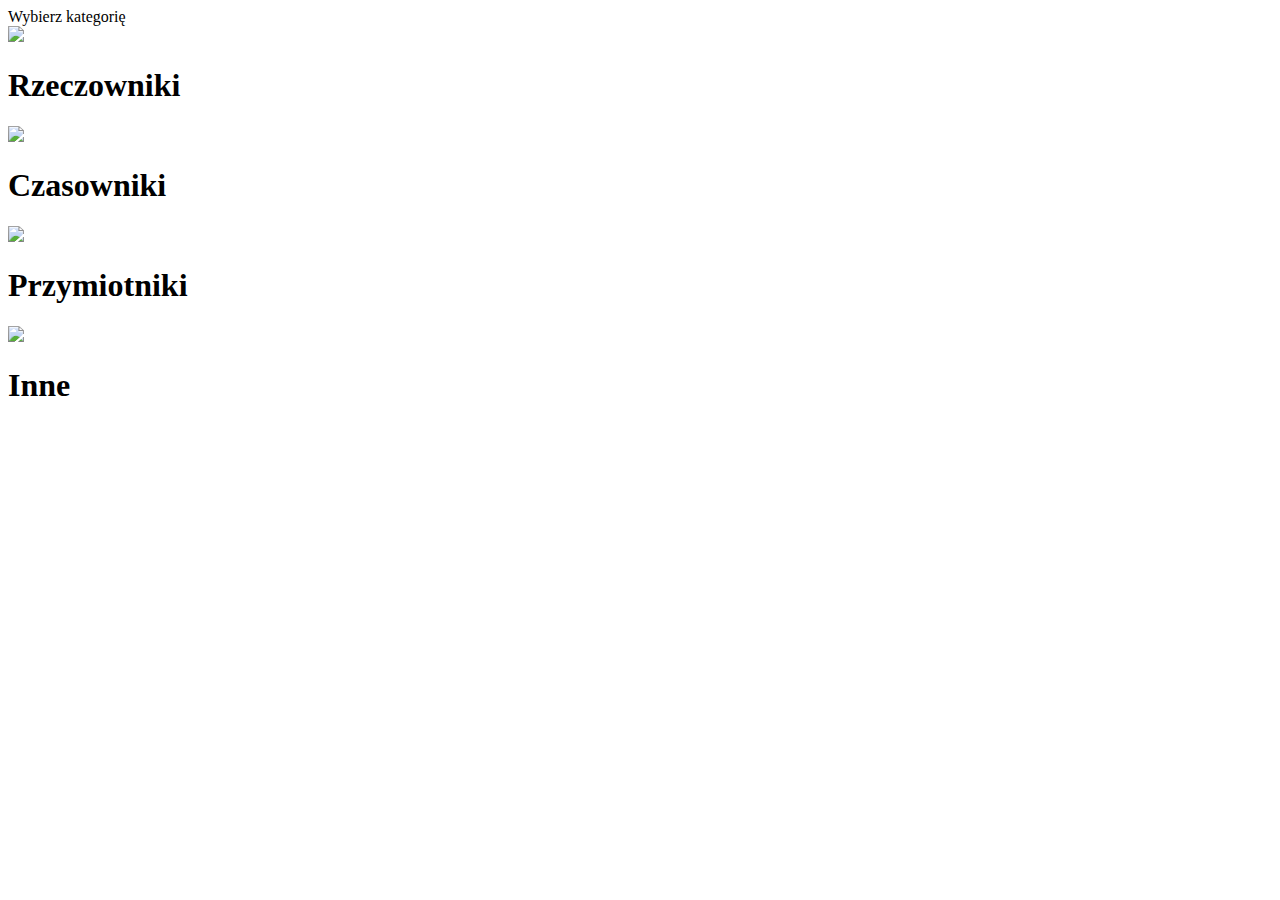
==== src/main/resources/templates/index.html @ 12195242 "Configuration, registration, validation, login, display words" ====
<!DOCTYPE html>
<html xmlns:th="http://www.thymeleaf.org"
	xmlns:xsi="http://www.w3.org/2001/XMLSchema-instance"
	xsi:schemaLocation="http://www.thymeleaf.org ">
<head>
<meta charset="UTF-8">
<title>Learnish</title>
<link rel="stylesheet" type="text/css" href="/resources/css/style.css">
<link
	href="https://fonts.googleapis.com/css2?family=Comfortaa:wght@300&display=swap"
	rel="stylesheet">
</head>

<body>
	<div class="side">Wybierz kategorię</div>
	<div id="container">
		<div id="nounsBox" onclick="window.location.href='/words/NOUNS'">
			<img id="nounsImg" src="/resources/images/nouns.png">
			<h1>Rzeczowniki</h1>
			<h2 th:text="'0/' + ${nouns}"></h2>
		</div>
		<div id="verbsBox" onclick="window.location.href='/words/VERBS'">
			<img id="verbsImg" src="/resources/images/verbs.png">
			<h1>Czasowniki</h1>
			<h2 th:text="'0/' + ${verbs}"></h2>
		</div>
		<div id="adjectivesBox" onclick="window.location.href='/words/ADJECTIVES'">
			<img id="adjectivesImg" src="/resources/images/adjectives.png">
			<h1>Przymiotniki</h1>
			<h2 th:text="'0/' + ${adjectives}"></h2>
		</div>
		<div id="othersBox" onclick="window.location.href='/words/OTHERS'">
			<img id="othersImg" src="/resources/images/others.png">
			<h1>Inne</h1>
			<h2 th:text="'0/' + ${others}"></h2>
		</div>
	</div>
	<div class="side" id="foot"><span th:text="'Ogólny postęp: 0/' + ${nouns + verbs + adjectives + others}"></span></div>
</body>

</html>
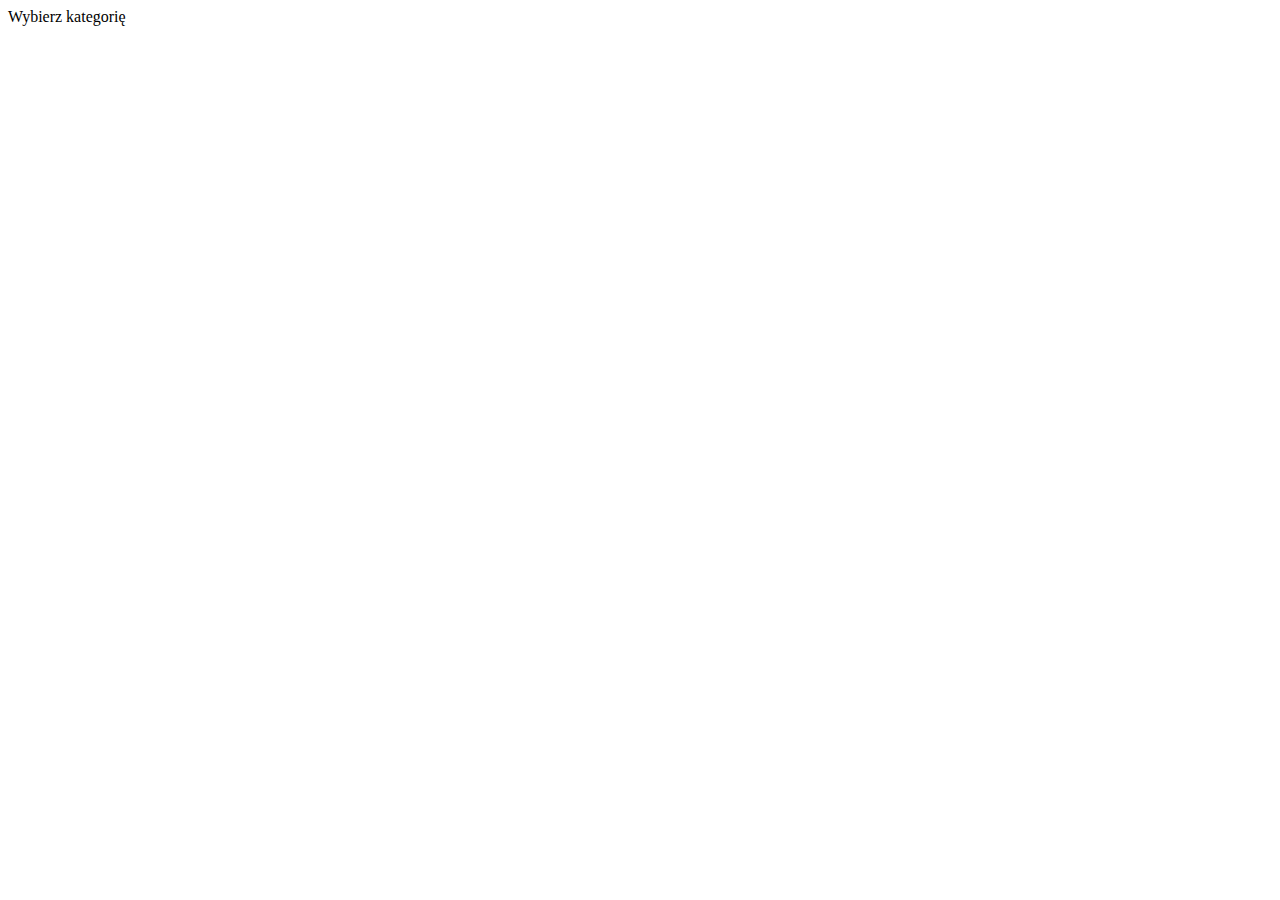
==== commit 775e215f: "display progress" ====
--- a/src/main/resources/templates/index.html
+++ b/src/main/resources/templates/index.html
@@ -9,33 +9,42 @@
 <link
 	href="https://fonts.googleapis.com/css2?family=Comfortaa:wght@300&display=swap"
 	rel="stylesheet">
+	
+<script th:inline="javascript">
+var progressList = [[${listOfProgress}]];
+var sumWords = 0;
+var sumSavedWords = 0;
+
+window.onload = function() {
+	progressList.forEach(countWords);
+	document.getElementById("progress").innerHTML = 'Ogólny postęp : ' + sumSavedWords + '/' + sumWords;
+};
+
+
+function countWords(item) {
+	sumWords += item.numberOfWords;
+	sumSavedWords += item.numberOfSavedWords;
+}
+
+
+</script>	
+
 </head>
 
 <body>
 	<div class="side">Wybierz kategorię</div>
 	<div id="container">
-		<div id="nounsBox" onclick="window.location.href='/words/NOUNS'">
-			<img id="nounsImg" src="/resources/images/nouns.png">
-			<h1>Rzeczowniki</h1>
-			<h2 th:text="'0/' + ${nouns}"></h2>
-		</div>
-		<div id="verbsBox" onclick="window.location.href='/words/VERBS'">
-			<img id="verbsImg" src="/resources/images/verbs.png">
-			<h1>Czasowniki</h1>
-			<h2 th:text="'0/' + ${verbs}"></h2>
-		</div>
-		<div id="adjectivesBox" onclick="window.location.href='/words/ADJECTIVES'">
-			<img id="adjectivesImg" src="/resources/images/adjectives.png">
-			<h1>Przymiotniki</h1>
-			<h2 th:text="'0/' + ${adjectives}"></h2>
-		</div>
-		<div id="othersBox" onclick="window.location.href='/words/OTHERS'">
-			<img id="othersImg" src="/resources/images/others.png">
-			<h1>Inne</h1>
-			<h2 th:text="'0/' + ${others}"></h2>
-		</div>
+			<th:block th:each="progress : ${listOfProgress}">
+					<div class="category" th:id="${progress.category} + 'Box'" th:onclick="'window.location.href = \'' + @{/words/{category}(category=${progress.category})} + '\''">
+						<img th:id="${progress.category} + 'Img'" th:src="@{${'/resources/images/' + progress.category + '.png'}}">
+						<h1 th:text="#{'category.'+ ${progress.category}}"></h1>
+						<h2 th:text="${progress.numberOfSavedWords} + '/' + ${progress.numberOfWords}"></h2>
+					</div>
+			</th:block>
+	</div> 
+	<div class="side" id="foot">
+		<span id="progress"></span>
 	</div>
-	<div class="side" id="foot"><span th:text="'Ogólny postęp: 0/' + ${nouns + verbs + adjectives + others}"></span></div>
 </body>
 
 </html>